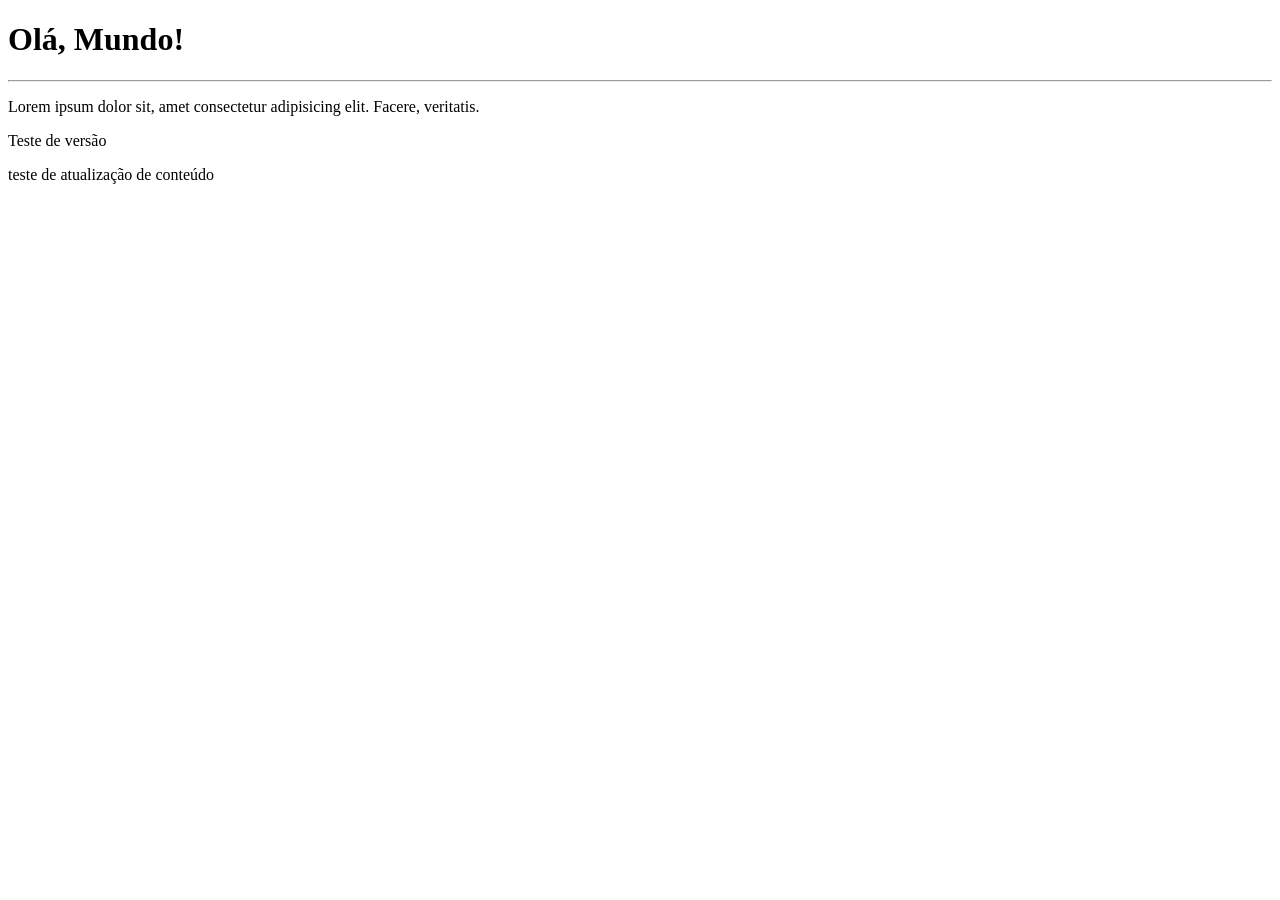
==== solution/index.html @ 7de9687d "Created a folder and a HTML file for solution of the assignment #2" ====
<!DOCTYPE html>
<html lang="pt-br">
    <head>
        <meta charset="UTF-8">
        <meta name="viewport" content="width=device-width, initial-scale=1.0">
        <title>Primeiro Site</title>
    </head>
    <body>
        <h1>Olá, Mundo!</h1>
        <hr>
        <p>Lorem ipsum dolor sit, amet consectetur adipisicing elit. Facere, veritatis.</p>
        <p>Teste de versão</p>
        <p>teste de atualização de conteúdo</p>
    </body>
</html>
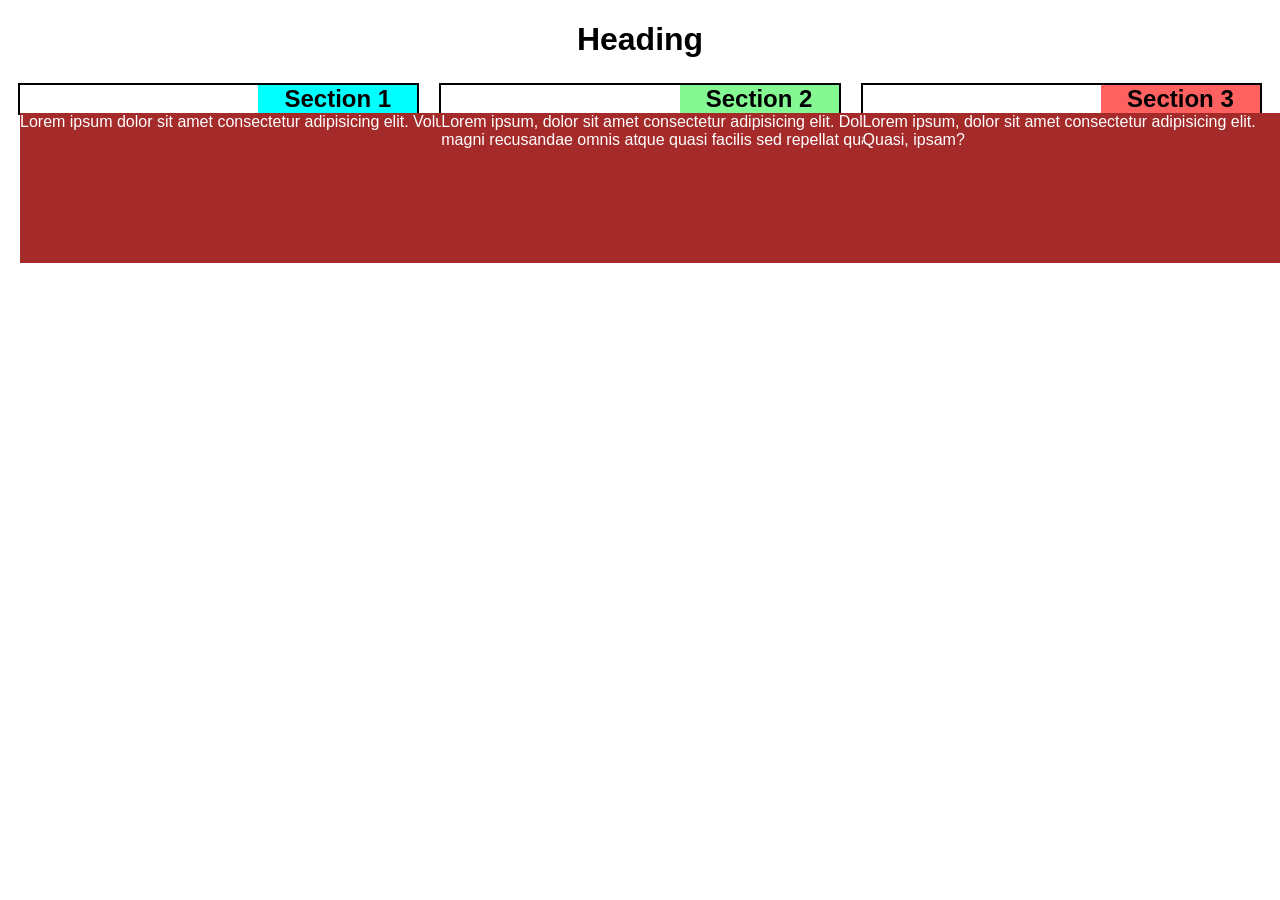
==== commit f91a2205: "created stylesheet and modified index.html" ====
--- a/solution/index.html
+++ b/solution/index.html
@@ -3,13 +3,27 @@
     <head>
         <meta charset="UTF-8">
         <meta name="viewport" content="width=device-width, initial-scale=1.0">
-        <title>Primeiro Site</title>
+        <link rel="stylesheet" href="./styles.css"
     </head>
     <body>
-        <h1>Olá, Mundo!</h1>
-        <hr>
-        <p>Lorem ipsum dolor sit, amet consectetur adipisicing elit. Facere, veritatis.</p>
-        <p>Teste de versão</p>
-        <p>teste de atualização de conteúdo</p>
+        <h1>Heading</h1>
+        <section class="col-lg-4 col-md-6 col-sm">
+                <div>
+                    <h2 id="section1">Section 1</h2>
+                    <p>Lorem ipsum dolor sit amet consectetur adipisicing elit. Voluptatem pariatur, quod error nihil tempore delectus quaerat illo atque nisi necessitatibus!</p>
+                </div>
+        </section>
+        <section class="col-lg-4 col-md-6 col-sm">
+                <div>
+                    <h2 id="section2">Section 2</h2>
+                    <p>Lorem ipsum, dolor sit amet consectetur adipisicing elit. Dolorum harum tempore, consectetur error laborum cumque magni recusandae omnis atque quasi facilis sed repellat quae architecto dolores ea, fuga laudantium vel!</p>
+                </div>
+        </section>
+        <section class="col-lg-4 col-md-12 col-sm">
+                <div>
+                    <h2 id="section3">Section 3</h2>
+                    <p>Lorem ipsum, dolor sit amet consectetur adipisicing elit. Quasi, ipsam?</p>
+                </div>
+        </section>
     </body>
 </html>
--- a/solution/styles.css
+++ b/solution/styles.css
@@ -0,0 +1,148 @@
+* {
+  box-sizing: border-box;
+  font-family: Arial, Helvetica, sans-serif;
+}
+h1 {
+  margin-bottom: 15px;
+  text-align: center;
+}
+div{
+  border: 2px solid black;
+  margin: 10px;
+}
+#section1 {
+  text-align: center;
+  position: relative;
+  background-color: aqua;
+  width: 40%;
+  margin-left:auto;
+  margin-right: 0%;
+  margin-top: 0%;
+  margin-bottom: 0%;
+}
+#section2 {
+  text-align: center;
+  position: relative;
+  background-color: rgb(132, 248, 147);
+  width: 40%;
+  margin-left:auto;
+  margin-right: 0%;
+  margin-top: 0%;
+  margin-bottom: 0%;
+}
+#section3 {
+  text-align: center;
+  position: relative;
+  background-color: rgb(255, 97, 97);
+  width: 40%;
+  margin-left:auto;
+  margin-right: 0%;
+  margin-top: 0%;
+  margin-bottom: 0%;
+}
+p {
+  background-color: #A52A2A;
+  height: 150px;
+  margin-top: 0%;
+  margin-right:0%;
+  margin-left:0%;
+  color: white;
+  position:absolute;
+}
+
+/********** desktop version only **********/
+@media (min-width: 992px) {
+  .col-lg-1, .col-lg-2, .col-lg-3, .col-lg-4, .col-lg-5, .col-lg-6, .col-lg-7, .col-lg-8, .col-lg-9, .col-lg-10, .col-lg-11, .col-lg-12 {
+    float: left;
+    border: 10px;
+  }
+  .col-lg-1 {
+    width: 8.33%;
+  }
+  .col-lg-2 {
+    width: 16.66%;
+  }
+  .col-lg-3 {
+    width: 25%;
+  }
+  .col-lg-4 {
+    width: 33.33%;
+  }
+  .col-lg-5 {
+    width: 41.66%;
+  }
+  .col-lg-6 {
+    width: 50%;
+  }
+  .col-lg-7 {
+    width: 58.33%;
+  }
+  .col-lg-8 {
+    width: 66.66%;
+  }
+  .col-lg-9 {
+    width: 74.99%;
+  }
+  .col-lg-10 {
+    width: 83.33%;
+  }
+  .col-lg-11 {
+    width: 91.66%;
+  }
+  .col-lg-12 {
+    width: 100%;
+  }
+}
+
+/********** Tablet version only **********/
+@media (min-width: 768px) and (max-width: 991px) {
+  .col-md-1, .col-md-2, .col-md-3, .col-md-4, .col-md-5, .col-md-6, .col-md-7, .col-md-8, .col-md-9, .col-md-10, .col-md-11, .col-md-12 {
+    float: left;
+    border: 10px;
+  }
+  .col-md-1 {
+    width: 8.33%;
+  }
+  .col-md-2 {
+    width: 16.66%;
+  }
+  .col-md-3 {
+    width: 25%;
+  }
+  .col-md-4 {
+    width: 33.33%;
+  }
+  .col-md-5 {
+    width: 41.66%;
+  }
+  .col-md-6 {
+    width: 50%;
+  }
+  .col-md-7 {
+    width: 58.33%;
+  }
+  .col-md-8 {
+    width: 66.66%;
+  }
+  .col-md-9 {
+    width: 74.99%;
+  }
+  .col-md-10 {
+    width: 83.33%;
+  }
+  .col-md-11 {
+    width: 91.66%;
+  }
+  .col-md-12 {
+    width: 100%;
+  }
+}
+
+/********** Mobile version only **********/
+@media (max-width: 767px) {
+  .col-sm{
+    float: left;
+    border: 10px;
+    width: 100%;
+  }
+}
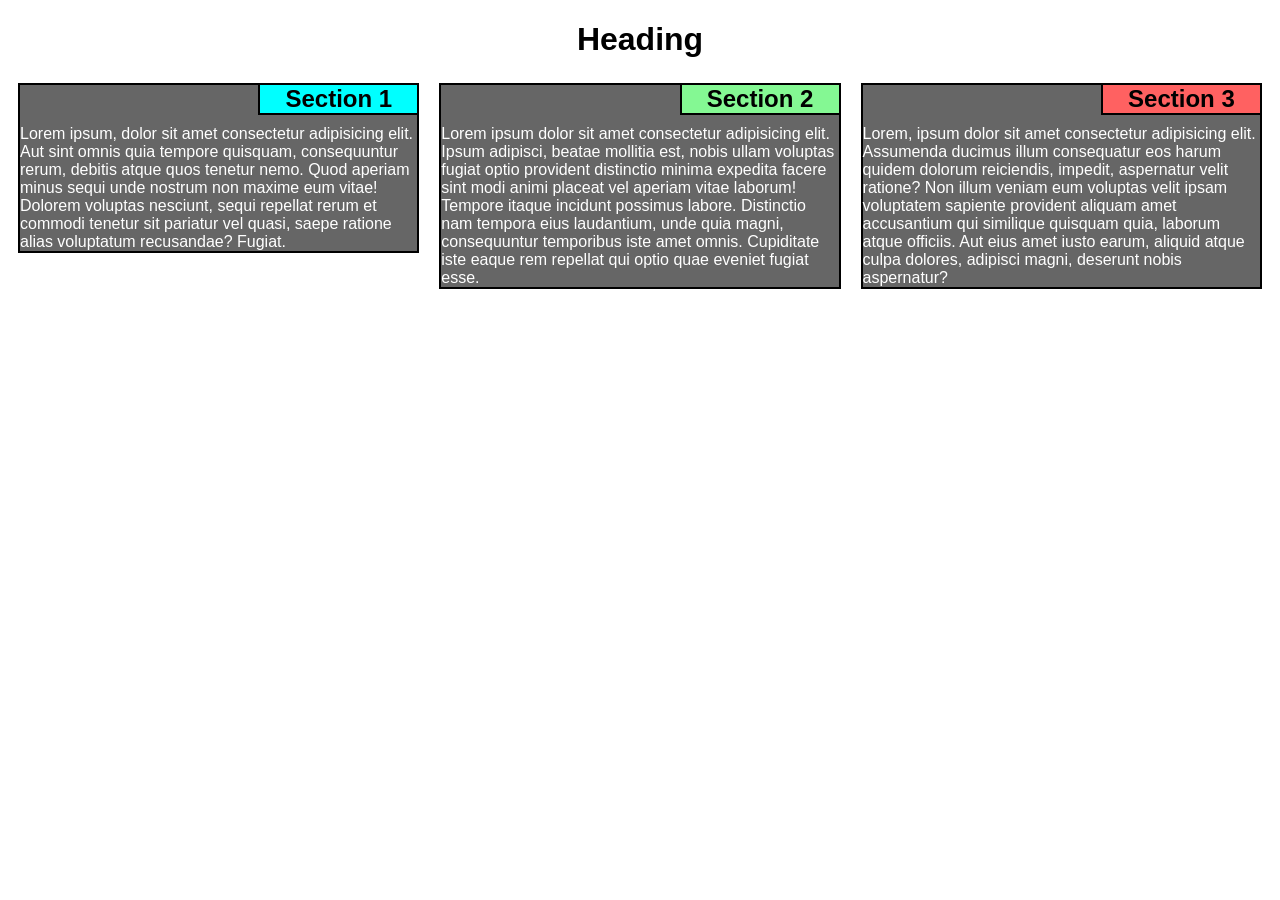
==== commit 990c1d90: "final styling update: positioning" ====
--- a/solution/index.html
+++ b/solution/index.html
@@ -10,19 +10,19 @@
         <section class="col-lg-4 col-md-6 col-sm">
                 <div>
                     <h2 id="section1">Section 1</h2>
-                    <p>Lorem ipsum dolor sit amet consectetur adipisicing elit. Voluptatem pariatur, quod error nihil tempore delectus quaerat illo atque nisi necessitatibus!</p>
+                    <p>Lorem ipsum, dolor sit amet consectetur adipisicing elit. Aut sint omnis quia tempore quisquam, consequuntur rerum, debitis atque quos tenetur nemo. Quod aperiam minus sequi unde nostrum non maxime eum vitae! Dolorem voluptas nesciunt, sequi repellat rerum et commodi tenetur sit pariatur vel quasi, saepe ratione alias voluptatum recusandae? Fugiat.</p>
                 </div>
         </section>
         <section class="col-lg-4 col-md-6 col-sm">
                 <div>
                     <h2 id="section2">Section 2</h2>
-                    <p>Lorem ipsum, dolor sit amet consectetur adipisicing elit. Dolorum harum tempore, consectetur error laborum cumque magni recusandae omnis atque quasi facilis sed repellat quae architecto dolores ea, fuga laudantium vel!</p>
+                    <p>Lorem ipsum dolor sit amet consectetur adipisicing elit. Ipsum adipisci, beatae mollitia est, nobis ullam voluptas fugiat optio provident distinctio minima expedita facere sint modi animi placeat vel aperiam vitae laborum! Tempore itaque incidunt possimus labore. Distinctio nam tempora eius laudantium, unde quia magni, consequuntur temporibus iste amet omnis. Cupiditate iste eaque rem repellat qui optio quae eveniet fugiat esse.</p>
                 </div>
         </section>
         <section class="col-lg-4 col-md-12 col-sm">
                 <div>
                     <h2 id="section3">Section 3</h2>
-                    <p>Lorem ipsum, dolor sit amet consectetur adipisicing elit. Quasi, ipsam?</p>
+                    <p>Lorem, ipsum dolor sit amet consectetur adipisicing elit. Assumenda ducimus illum consequatur eos harum quidem dolorum reiciendis, impedit, aspernatur velit ratione? Non illum veniam eum voluptas velit ipsam voluptatem sapiente provident aliquam amet accusantium qui similique quisquam quia, laborum atque officiis. Aut eius amet iusto earum, aliquid atque culpa dolores, adipisci magni, deserunt nobis aspernatur?</p>
                 </div>
         </section>
     </body>
--- a/solution/styles.css
+++ b/solution/styles.css
@@ -14,40 +14,42 @@
   text-align: center;
   position: relative;
   background-color: aqua;
+  border-left: 2px solid black;
+  border-bottom: 2px solid black;
   width: 40%;
-  margin-left:auto;
-  margin-right: 0%;
   margin-top: 0%;
   margin-bottom: 0%;
+  float: right;
+
 }
 #section2 {
   text-align: center;
   position: relative;
   background-color: rgb(132, 248, 147);
+  border-left: 2px solid black;
+  border-bottom: 2px solid black;
   width: 40%;
-  margin-left:auto;
-  margin-right: 0%;
   margin-top: 0%;
   margin-bottom: 0%;
+  float: right;
 }
 #section3 {
   text-align: center;
   position: relative;
   background-color: rgb(255, 97, 97);
+  border-left: 2px solid black;
+  border-bottom: 2px solid black;
   width: 40%;
-  margin-left:auto;
-  margin-right: 0%;
   margin-top: 0%;
   margin-bottom: 0%;
+  float: right;
 }
 p {
-  background-color: #A52A2A;
-  height: 150px;
-  margin-top: 0%;
-  margin-right:0%;
-  margin-left:0%;
+  background-color: #666666;
+  height: auto;
+  margin: 0%;
   color: white;
-  position:absolute;
+  padding-top: 40px;
 }
 
 /********** desktop version only **********/
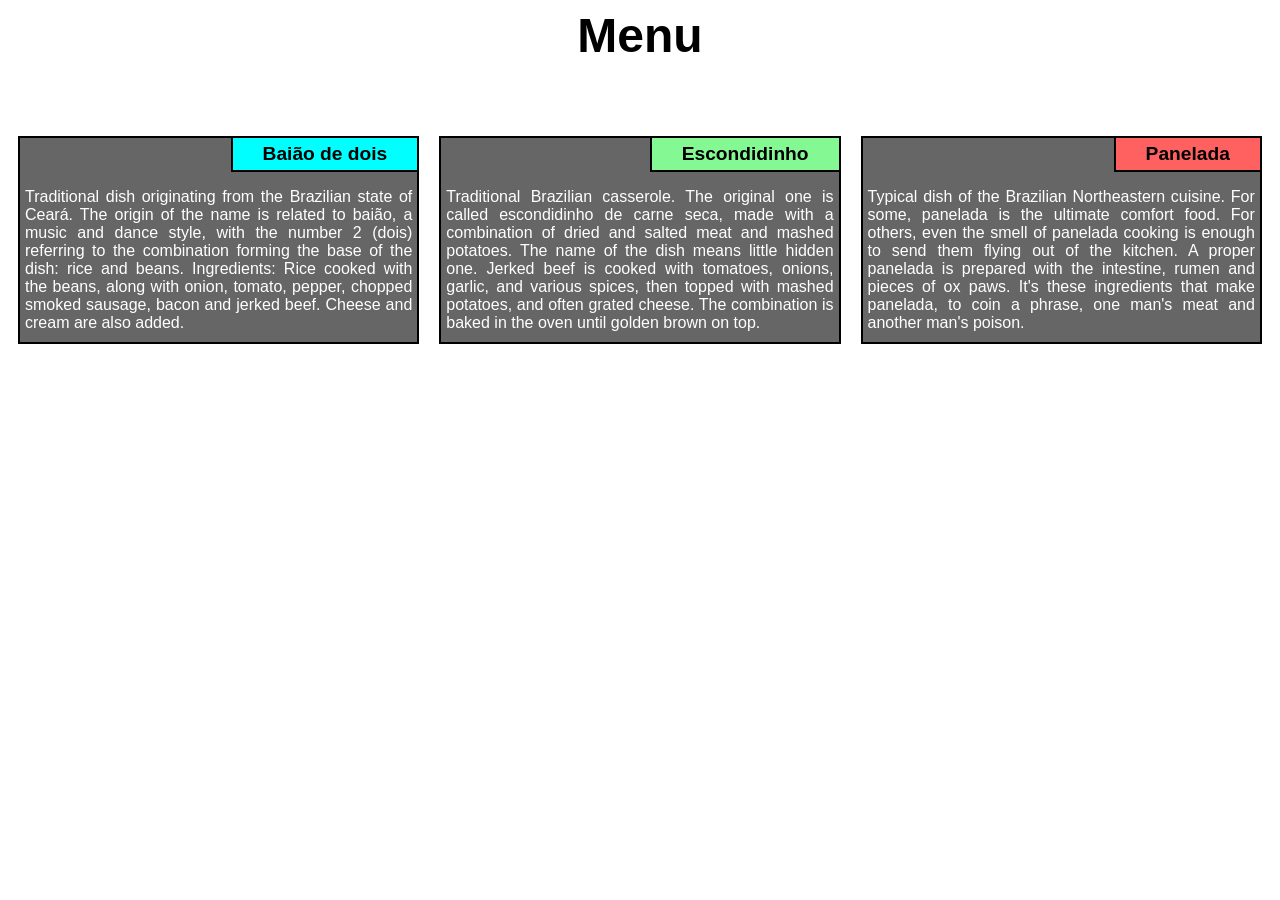
==== commit ca1193a9: "content insertion and styling adjusts" ====
--- a/solution/index.html
+++ b/solution/index.html
@@ -6,23 +6,23 @@
         <link rel="stylesheet" href="./styles.css"
     </head>
     <body>
-        <h1>Heading</h1>
+        <h1>Menu</h1>
         <section class="col-lg-4 col-md-6 col-sm">
                 <div>
-                    <h2 id="section1">Section 1</h2>
-                    <p>Lorem ipsum, dolor sit amet consectetur adipisicing elit. Aut sint omnis quia tempore quisquam, consequuntur rerum, debitis atque quos tenetur nemo. Quod aperiam minus sequi unde nostrum non maxime eum vitae! Dolorem voluptas nesciunt, sequi repellat rerum et commodi tenetur sit pariatur vel quasi, saepe ratione alias voluptatum recusandae? Fugiat.</p>
+                    <h2 id="section1">Baião de dois</h2>
+                    <p>Traditional dish originating from the Brazilian state of Ceará. The origin of the name is related to baião, a music and dance style, with the number 2 (dois) referring to the combination forming the base of the dish: rice and beans. Ingredients: Rice cooked with the beans, along with onion, tomato, pepper, chopped smoked sausage, bacon and jerked beef. Cheese and cream are also added.</p>
                 </div>
         </section>
         <section class="col-lg-4 col-md-6 col-sm">
                 <div>
-                    <h2 id="section2">Section 2</h2>
-                    <p>Lorem ipsum dolor sit amet consectetur adipisicing elit. Ipsum adipisci, beatae mollitia est, nobis ullam voluptas fugiat optio provident distinctio minima expedita facere sint modi animi placeat vel aperiam vitae laborum! Tempore itaque incidunt possimus labore. Distinctio nam tempora eius laudantium, unde quia magni, consequuntur temporibus iste amet omnis. Cupiditate iste eaque rem repellat qui optio quae eveniet fugiat esse.</p>
+                    <h2 id="section2">Escondidinho</h2>
+                    <p>Traditional Brazilian casserole. The original one is called escondidinho de carne seca, made with a combination of dried and salted meat and mashed potatoes. The name of the dish means little hidden one. Jerked beef is cooked with tomatoes, onions, garlic, and various spices, then topped with mashed potatoes, and often grated cheese. The combination is baked in the oven until golden brown on top.</p>
                 </div>
         </section>
         <section class="col-lg-4 col-md-12 col-sm">
                 <div>
-                    <h2 id="section3">Section 3</h2>
-                    <p>Lorem, ipsum dolor sit amet consectetur adipisicing elit. Assumenda ducimus illum consequatur eos harum quidem dolorum reiciendis, impedit, aspernatur velit ratione? Non illum veniam eum voluptas velit ipsam voluptatem sapiente provident aliquam amet accusantium qui similique quisquam quia, laborum atque officiis. Aut eius amet iusto earum, aliquid atque culpa dolores, adipisci magni, deserunt nobis aspernatur?</p>
+                    <h2 id="section3">Panelada</h2>
+                    <p> Typical dish of the Brazilian Northeastern cuisine. For some, panelada is the ultimate comfort food. For others, even the smell of panelada cooking is enough to send them flying out of the kitchen. A proper panelada is prepared with the intestine, rumen and pieces of ox paws. It's these ingredients that make panelada, to coin a phrase, one man's meat and another man's poison.</p>
                 </div>
         </section>
     </body>
--- a/solution/styles.css
+++ b/solution/styles.css
@@ -1,55 +1,57 @@
 * {
   box-sizing: border-box;
-  font-family: Arial, Helvetica, sans-serif;
+  font-family:'Segoe UI', Tahoma, Geneva, Verdana, sans-serif;
 }
 h1 {
-  margin-bottom: 15px;
-  text-align: center;
+  font-size: 3em;
+  width: fit-content;
+  margin: auto;
+  margin-bottom: 5%;
 }
 div{
   border: 2px solid black;
   margin: 10px;
+  background-color: #666666;
+  height: auto;
 }
 #section1 {
-  text-align: center;
-  position: relative;
-  background-color: aqua;
+  background-color: #00ffff;
   border-left: 2px solid black;
   border-bottom: 2px solid black;
-  width: 40%;
-  margin-top: 0%;
-  margin-bottom: 0%;
+  position: relative;
   float: right;
-
+  text-align: center;
+  font-size: 1.2em;
+  margin: 0px;
+  padding: 5px 30px 5px 30px; 
 }
 #section2 {
-  text-align: center;
-  position: relative;
   background-color: rgb(132, 248, 147);
   border-left: 2px solid black;
   border-bottom: 2px solid black;
-  width: 40%;
-  margin-top: 0%;
-  margin-bottom: 0%;
+  position: relative;
   float: right;
+  text-align: center;
+  font-size: 1.2em;
+  margin: 0px;
+  padding: 5px 30px 5px 30px; 
 }
 #section3 {
-  text-align: center;
-  position: relative;
   background-color: rgb(255, 97, 97);
   border-left: 2px solid black;
   border-bottom: 2px solid black;
-  width: 40%;
-  margin-top: 0%;
-  margin-bottom: 0%;
+  position: relative;
   float: right;
+  text-align: center;
+  font-size: 1.2em;
+  margin: 0px;
+  padding: 5px 30px 5px 30px; 
 }
 p {
-  background-color: #666666;
-  height: auto;
   margin: 0%;
   color: white;
-  padding-top: 40px;
+  padding: 50px 5px 10px 5px;
+  text-align: justify;
 }
 
 /********** desktop version only **********/
